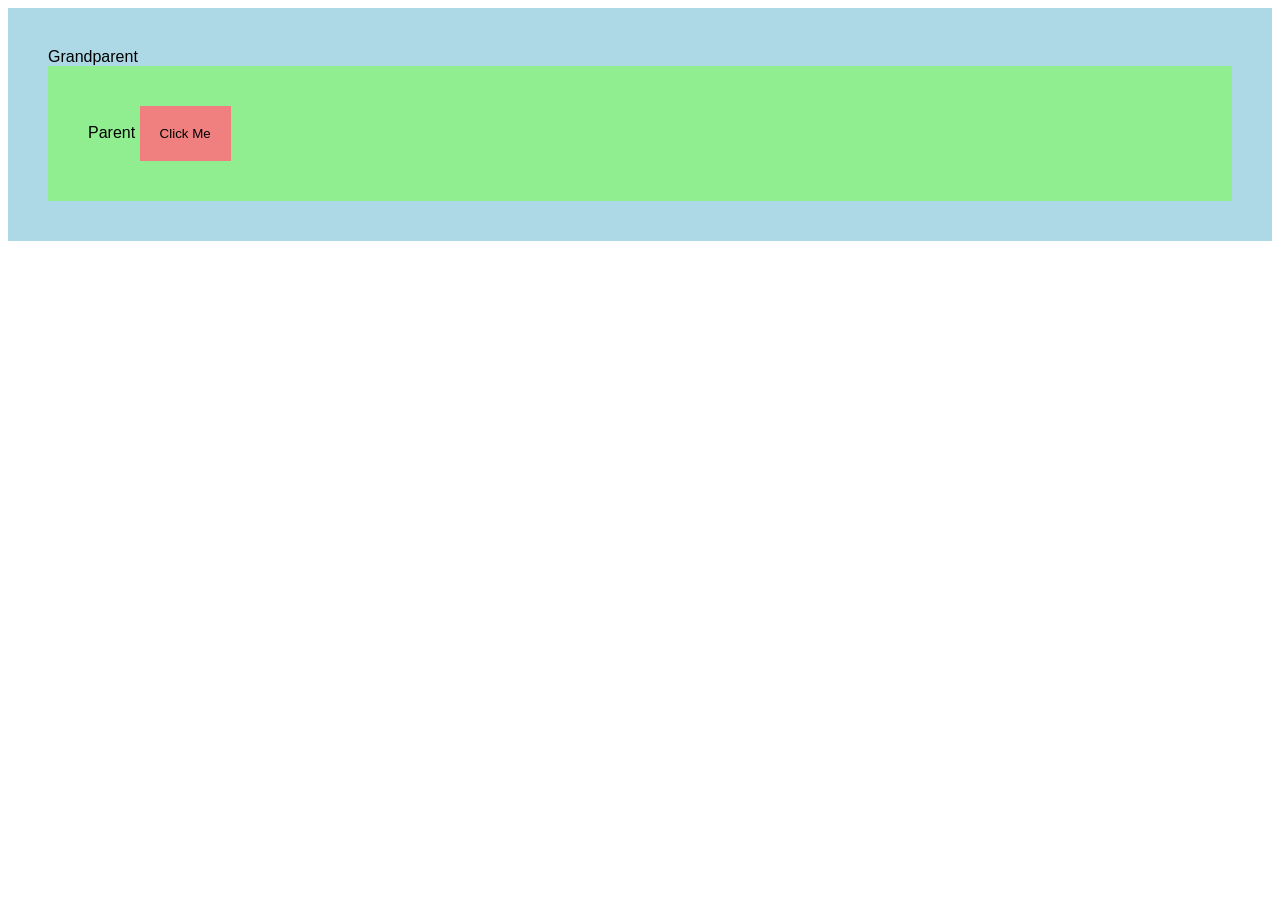
==== eventbubbling.html @ 9323f426 "event" ====
<!DOCTYPE html>
<html>
<head>
  <title>Event Bubbling Demo</title>
  <style>
    body {
      font-family: Arial;
    }

    #grandparent {
      padding: 40px;
      background-color: lightblue;
    }

    #parent {
      padding: 40px;
      background-color: lightgreen;
    }

    #child {
      padding: 20px;
      background-color: lightcoral;
      border: none;
      cursor: pointer;
    }
  </style>
</head>
<body>

  <div id="grandparent">
    Grandparent
    <div id="parent">
      Parent
      <button id="child">Click Me</button>
    </div>
  </div>

  <script>
    const grandparent = document.getElementById("grandparent");
    const parent = document.getElementById("parent");
    const child = document.getElementById("child");

    grandparent.addEventListener("click", () => {
      alert("Grandparent clicked");
    });

    parent.addEventListener("click", () => {
      alert("Parent clicked");
    });

    child.addEventListener("click", () => {
      alert("Button clicked");
    });
  </script>

</body>
</html>
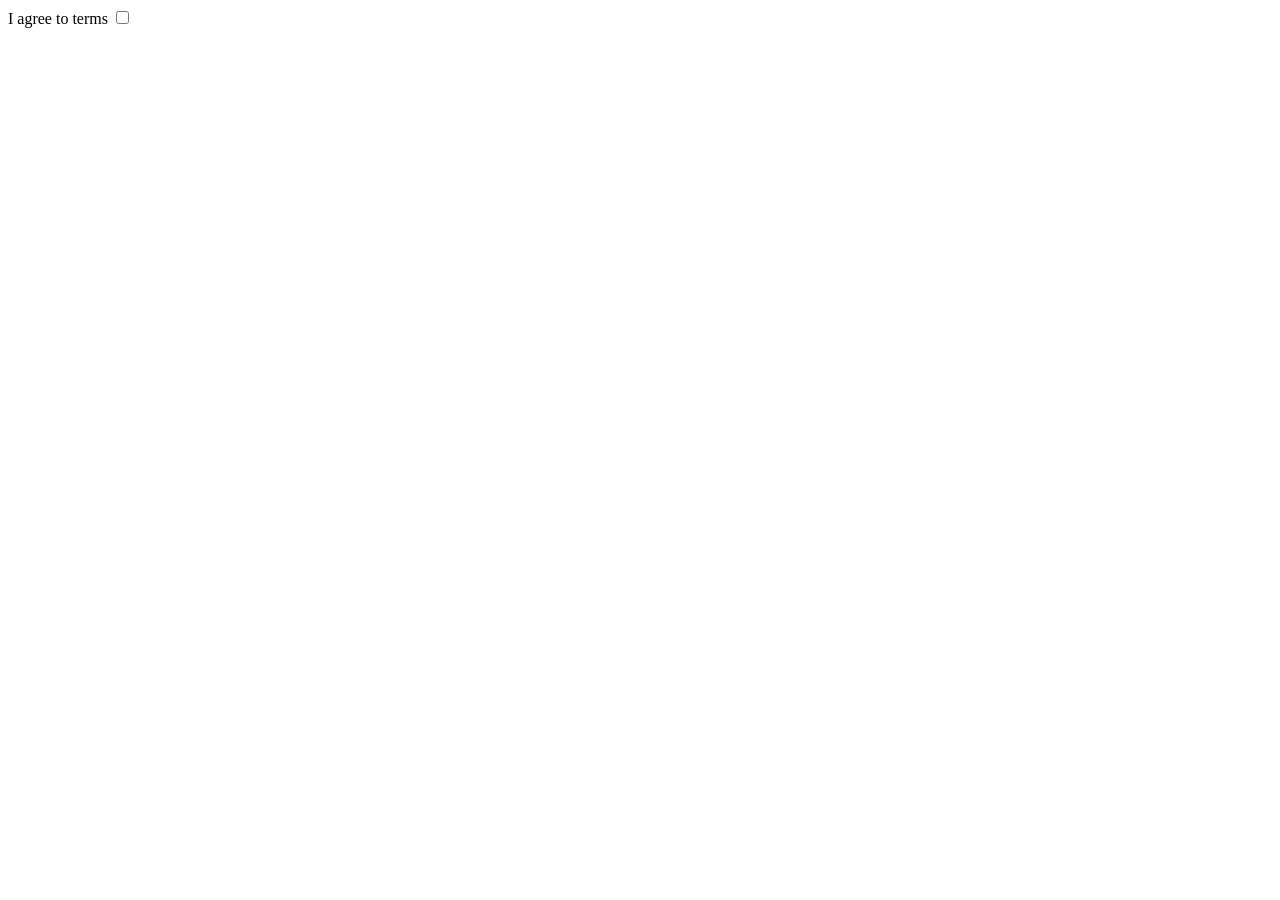
==== commit 72b12e6a: "event" ====
--- a/eventbubbling.html
+++ b/eventbubbling.html
@@ -1,4 +1,4 @@
-<!DOCTYPE html>
+<!-- <!DOCTYPE html>
 <html>
 <head>
   <title>Event Bubbling Demo</title>
@@ -54,4 +54,27 @@
   </script>
 
 </body>
+</html> -->
+<!-- 
+
+<!DOCTYPE html>
+<html>
+<head>
+  <title>Label Example</title>
+</head>
+<body>
+
+  <label for="username">Username:</label>
+  <input type="text" id="username">
+
+</body>
+</html> -->
+<!DOCTYPE html>
+<html>
+<body>
+
+  <label for="agree">I agree to terms</label>
+  <input type="checkbox" id="agree">
+
+</body>
 </html>
